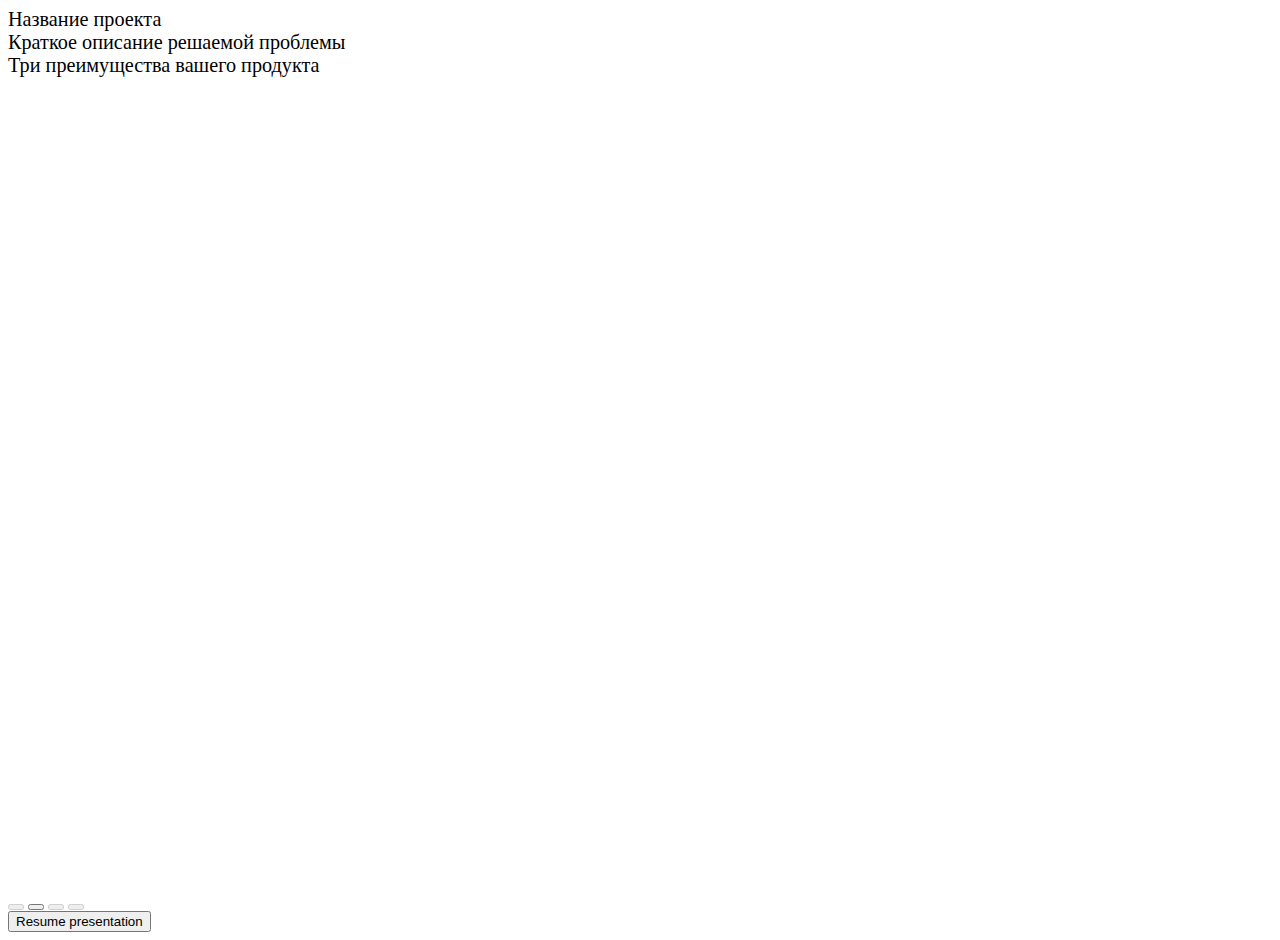
==== index.html @ 0fc91778 "ehe" ====
<!DOCTYPE html>
<html>

<head>
    <meta charset="utf-8" />
    <title>Getting Started</title>
    <link rel="stylesheet" href="/node_modules/reveal.js/dist/reveal.css">
    <link rel="stylesheet" href="/node_modules/reveal.js/dist/theme/blood.css">
</head>

<body>
    <div class="reveal">
        <div class="slides">
            <section>Название проекта</section>
            <section>Краткое описание решаемой проблемы</section>
            <section>Три преимущества вашего продукта</section>
            <section>Скриншоты продукта</section>
            <section>Видео продукта</section>
            <section>Форму обратной связи (для пользователей, которые заинтересовались продуктом)</section>
        </div>
    </div>
    <script src="./dist/main.js"></script>
</body>

</html>
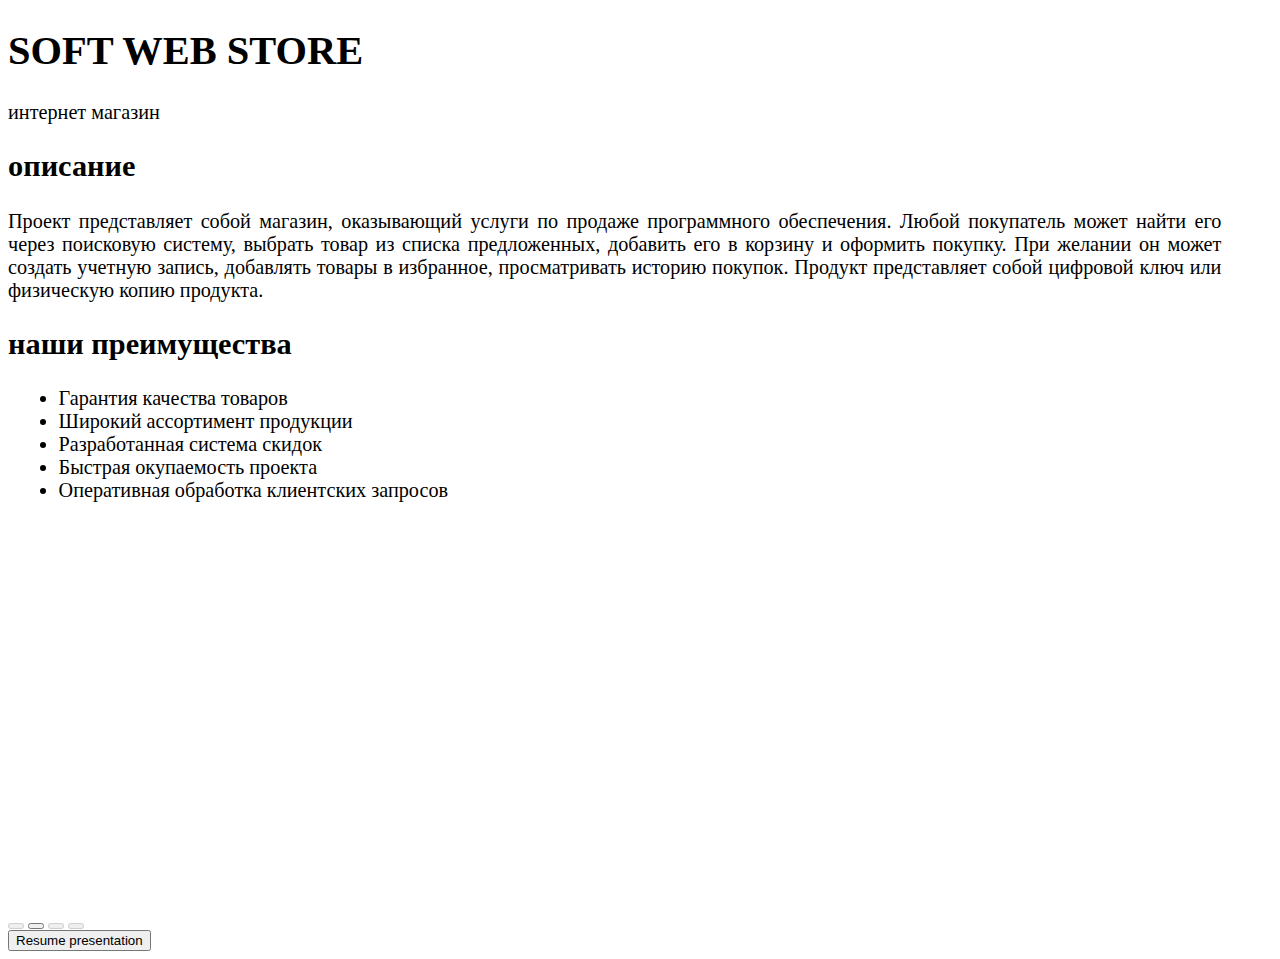
==== commit 890ef775: "nswp" ====
--- a/index.html
+++ b/index.html
@@ -1,22 +1,87 @@
 <!DOCTYPE html>
-<html>
+<html lang="ru">
 
 <head>
     <meta charset="utf-8" />
-    <title>Getting Started</title>
+    <title>sws</title>
     <link rel="stylesheet" href="/node_modules/reveal.js/dist/reveal.css">
     <link rel="stylesheet" href="/node_modules/reveal.js/dist/theme/blood.css">
+    <link rel="stylesheet" href="/src/style.css">
 </head>
 
 <body>
     <div class="reveal">
         <div class="slides">
-            <section>Название проекта</section>
-            <section>Краткое описание решаемой проблемы</section>
-            <section>Три преимущества вашего продукта</section>
-            <section>Скриншоты продукта</section>
-            <section>Видео продукта</section>
-            <section>Форму обратной связи (для пользователей, которые заинтересовались продуктом)</section>
+            <section>
+                <h1>SOFT WEB STORE</h1>
+                <p>интернет магазин</p>
+            </section>
+            <section>
+                <h2>описание</h2>
+                <p style="text-align: justify;">Проект представляет собой магазин, оказывающий услуги по продаже
+                    программного обеспечения. Любой
+                    покупатель может найти его через поисковую систему, выбрать товар из списка предложенных, добавить
+                    его в корзину и оформить покупку. При желании он может создать учетную запись, добавлять товары в
+                    избранное, просматривать историю покупок. Продукт представляет собой цифровой ключ или
+                    физическую копию продукта.</p>
+            </section>
+            <section>
+                <h2>наши преимущества</h2>
+                <ul>
+                    <li>Гарантия качества товаров</li>
+                    <li>Широкий ассортимент продукции</li>
+                    <li>Разработанная система скидок</li>
+                    <li>Быстрая окупаемость проекта</li>
+                    <li>Оперативная обработка клиентских запросов</li>
+                </ul>
+            </section>
+            <section>
+                <section>
+                    <h3>главная страница</h3>
+                    <img src="/captures/1.PNG">
+                </section>
+                <section>
+                    <h3>страница товара</h3>
+                    <img src="/captures/2.PNG">
+                </section>
+                <section>
+                    <h3>форма покупки</h3>
+                    <img src="/captures/3.PNG">
+                </section>
+            </section>
+            <section>
+                <h2>видео продукта</h2>
+                <video src="/video/lab3.mp4" controls="controls">Тег video не поддерживается вашим браузером.</video>
+            </section>
+            <section>
+                <div class="container">
+                    <form id="contact" action="" method="post">
+                        <h3>СВЯЖИТЕСЬ С НАМИ</h3>
+                        <fieldset>
+                            <input placeholder="имя" type="text" tabindex="1" required oninput="setCustomValidity('')"
+                                oninvalid="setCustomValidity('Заполните поле')" />
+                        </fieldset>
+                        <fieldset>
+                            <input placeholder="e-mail" type="email" tabindex="2" required
+                                oninput="setCustomValidity('')" oninvalid="setCustomValidity('Заполните поле')">
+                        </fieldset>
+                        <fieldset>
+                            <input placeholder="номер телефона" type="tel" tabindex="3">
+                        </fieldset>
+                        <fieldset>
+                            <input placeholder="ссылка на ваш сайт http://" type="url" tabindex="4">
+                        </fieldset>
+                        <fieldset>
+                            <textarea placeholder="Ваши мысли..." tabindex="5" required oninput="setCustomValidity('')"
+                                oninvalid="setCustomValidity('Заполните поле')"></textarea></textarea>
+                        </fieldset>
+                        <fieldset>
+                            <button name="submit" type="submit" id="contact-submit"
+                                data-submit="...Sending">Submit</button>
+                        </fieldset>
+                    </form>
+                </div>
+            </section>
         </div>
     </div>
     <script src="./dist/main.js"></script>
--- a/src/style.css
+++ b/src/style.css
@@ -0,0 +1,71 @@
+.container {
+    max-width: 50%;
+    margin: 0 auto;
+}
+
+#contact {
+    background: #f9f9f9;
+    padding: 25px;
+    margin: 50px 0;
+}
+
+#contact h3 {
+    color: rgb(150, 0, 0);
+    display: block;
+    font-size: 30px;
+    font-weight: 800;
+}
+
+#contact h4 {
+    margin: 5px 0 15px;
+    display: block;
+    font-size: 13px;
+}
+
+fieldset {
+    border: medium none !important;
+    margin: 0 0 10px;
+    min-width: 100%;
+    padding: 0;
+    width: 100%;
+}
+
+#contact input[type="text"],
+#contact input[type="email"],
+#contact input[type="tel"],
+#contact input[type="url"],
+#contact textarea {
+    width: 90%;
+    border: 1px solid #ccc;
+    background: #fff;
+    margin: 0 0 5px;
+    padding: 10px;
+}
+
+#contact textarea {
+    height: 100px;
+    max-width: 100%;
+    resize: none;
+}
+
+#contact button[type="submit"] {
+    cursor: pointer;
+    width: 100%;
+    border: none;
+    background: rgb(200, 0, 0);
+    color: #fff;
+    margin: 0 0 5px;
+    padding: 10px;
+    font-size: 15px;
+}
+
+#contact button[type="submit"]:hover {
+    background: rgb(130, 0, 0);
+    -webkit-transition: background 0.3s ease-in-out;
+    -moz-transition: background 0.3s ease-in-out;
+    transition: background-color 0.3s ease-in-out;
+}
+
+#contact button[type="submit"]:active {
+    box-shadow: inset 0 1px 3px rgba(0, 0, 0, 0.5);
+}
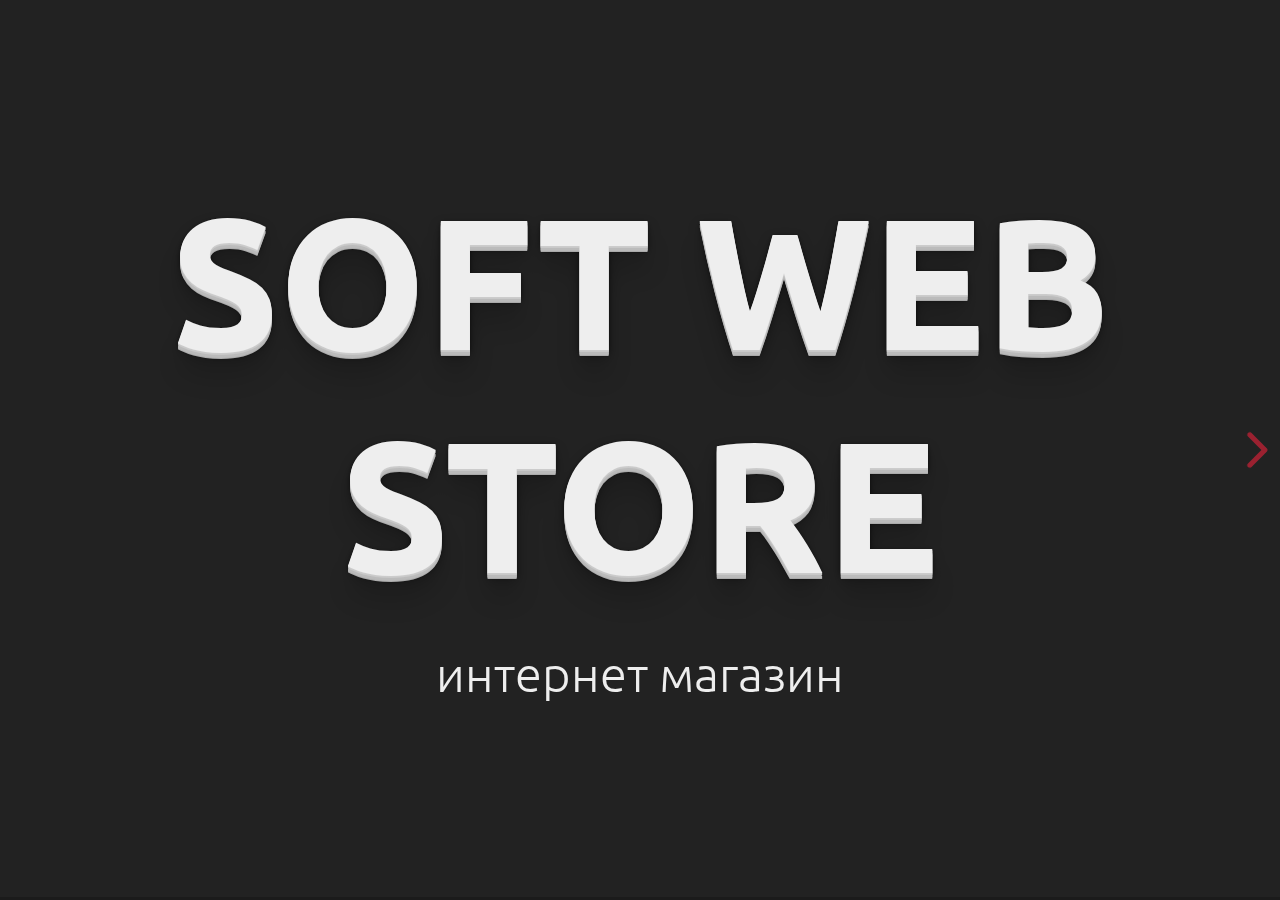
==== commit 6cc7bea8: "fixfix" ====
--- a/index.html
+++ b/index.html
@@ -4,8 +4,8 @@
 <head>
     <meta charset="utf-8" />
     <title>sws</title>
-    <link rel="stylesheet" href="/node_modules/reveal.js/dist/reveal.css">
-    <link rel="stylesheet" href="/node_modules/reveal.js/dist/theme/blood.css">
+    <link rel="stylesheet" href="/src/reveal.css">
+    <link rel="stylesheet" href="/src/blood.css">
     <link rel="stylesheet" href="/src/style.css">
 </head>
 
@@ -38,15 +38,15 @@
             <section>
                 <section>
                     <h3>главная страница</h3>
-                    <img src="/captures/1.PNG">
+                    <img src="/captures/1.PNG" width="600px">
                 </section>
                 <section>
                     <h3>страница товара</h3>
-                    <img src="/captures/2.PNG">
+                    <img src="/captures/2.PNG" width="600px">
                 </section>
                 <section>
                     <h3>форма покупки</h3>
-                    <img src="/captures/3.PNG">
+                    <img src="/captures/3.PNG" width="600px">
                 </section>
             </section>
             <section>
--- a/src/reveal.css
+++ b/src/reveal.css
@@ -0,0 +1,8 @@
+/*!
+* reveal.js 4.0.2
+* https://revealjs.com
+* MIT licensed
+*
+* Copyright (C) 2020 Hakim El Hattab, https://hakim.se
+*/
+.reveal .r-stretch,.reveal .stretch{max-width:none;max-height:none}.reveal pre.r-stretch code,.reveal pre.stretch code{height:100%;max-height:100%;box-sizing:border-box}.reveal .r-fit-text{display:inline-block;white-space:nowrap}.reveal .r-stack{display:grid}.reveal .r-stack>*{grid-area:1/1;margin:auto}.reveal .r-hstack,.reveal .r-vstack{display:flex}.reveal .r-hstack img,.reveal .r-hstack video,.reveal .r-vstack img,.reveal .r-vstack video{min-width:0;min-height:0;-o-object-fit:contain;object-fit:contain}.reveal .r-vstack{flex-direction:column;align-items:center;justify-content:center}.reveal .r-hstack{flex-direction:row;align-items:center;justify-content:center}.reveal .items-stretch{align-items:stretch}.reveal .items-start{align-items:flex-start}.reveal .items-center{align-items:center}.reveal .items-end{align-items:flex-end}.reveal .justify-between{justify-content:space-between}.reveal .justify-around{justify-content:space-around}.reveal .justify-start{justify-content:flex-start}.reveal .justify-center{justify-content:center}.reveal .justify-end{justify-content:flex-end}html.reveal-full-page{width:100%;height:100%;height:100vh;height:calc(var(--vh,1vh) * 100);overflow:hidden}.reveal-viewport{height:100%;overflow:hidden;position:relative;line-height:1;margin:0;background-color:#fff;color:#000}.reveal .slides section .fragment{opacity:0;visibility:hidden;transition:all .2s ease;will-change:opacity}.reveal .slides section .fragment.visible{opacity:1;visibility:inherit}.reveal .slides section .fragment.disabled{transition:none}.reveal .slides section .fragment.grow{opacity:1;visibility:inherit}.reveal .slides section .fragment.grow.visible{transform:scale(1.3)}.reveal .slides section .fragment.shrink{opacity:1;visibility:inherit}.reveal .slides section .fragment.shrink.visible{transform:scale(.7)}.reveal .slides section .fragment.zoom-in{transform:scale(.1)}.reveal .slides section .fragment.zoom-in.visible{transform:none}.reveal .slides section .fragment.fade-out{opacity:1;visibility:inherit}.reveal .slides section .fragment.fade-out.visible{opacity:0;visibility:hidden}.reveal .slides section .fragment.semi-fade-out{opacity:1;visibility:inherit}.reveal .slides section .fragment.semi-fade-out.visible{opacity:.5;visibility:inherit}.reveal .slides section .fragment.strike{opacity:1;visibility:inherit}.reveal .slides section .fragment.strike.visible{text-decoration:line-through}.reveal .slides section .fragment.fade-up{transform:translate(0,40px)}.reveal .slides section .fragment.fade-up.visible{transform:translate(0,0)}.reveal .slides section .fragment.fade-down{transform:translate(0,-40px)}.reveal .slides section .fragment.fade-down.visible{transform:translate(0,0)}.reveal .slides section .fragment.fade-right{transform:translate(-40px,0)}.reveal .slides section .fragment.fade-right.visible{transform:translate(0,0)}.reveal .slides section .fragment.fade-left{transform:translate(40px,0)}.reveal .slides section .fragment.fade-left.visible{transform:translate(0,0)}.reveal .slides section .fragment.current-visible,.reveal .slides section .fragment.fade-in-then-out{opacity:0;visibility:hidden}.reveal .slides section .fragment.current-visible.current-fragment,.reveal .slides section .fragment.fade-in-then-out.current-fragment{opacity:1;visibility:inherit}.reveal .slides section .fragment.fade-in-then-semi-out{opacity:0;visibility:hidden}.reveal .slides section .fragment.fade-in-then-semi-out.visible{opacity:.5;visibility:inherit}.reveal .slides section .fragment.fade-in-then-semi-out.current-fragment{opacity:1;visibility:inherit}.reveal .slides section .fragment.highlight-blue,.reveal .slides section .fragment.highlight-current-blue,.reveal .slides section .fragment.highlight-current-green,.reveal .slides section .fragment.highlight-current-red,.reveal .slides section .fragment.highlight-green,.reveal .slides section .fragment.highlight-red{opacity:1;visibility:inherit}.reveal .slides section .fragment.highlight-red.visible{color:#ff2c2d}.reveal .slides section .fragment.highlight-green.visible{color:#17ff2e}.reveal .slides section .fragment.highlight-blue.visible{color:#1b91ff}.reveal .slides section .fragment.highlight-current-red.current-fragment{color:#ff2c2d}.reveal .slides section .fragment.highlight-current-green.current-fragment{color:#17ff2e}.reveal .slides section .fragment.highlight-current-blue.current-fragment{color:#1b91ff}.reveal:after{content:'';font-style:italic}.reveal iframe{z-index:1}.reveal a{position:relative}@keyframes bounce-right{0%,10%,25%,40%,50%{transform:translateX(0)}20%{transform:translateX(10px)}30%{transform:translateX(-5px)}}@keyframes bounce-left{0%,10%,25%,40%,50%{transform:translateX(0)}20%{transform:translateX(-10px)}30%{transform:translateX(5px)}}@keyframes bounce-down{0%,10%,25%,40%,50%{transform:translateY(0)}20%{transform:translateY(10px)}30%{transform:translateY(-5px)}}.reveal .controls{display:none;position:absolute;top:auto;bottom:12px;right:12px;left:auto;z-index:11;color:#000;pointer-events:none;font-size:10px}.reveal .controls button{position:absolute;padding:0;background-color:transparent;border:0;outline:0;cursor:pointer;color:currentColor;transform:scale(.9999);transition:color .2s ease,opacity .2s ease,transform .2s ease;z-index:2;pointer-events:auto;font-size:inherit;visibility:hidden;opacity:0;-webkit-appearance:none;-webkit-tap-highlight-color:transparent}.reveal .controls .controls-arrow:after,.reveal .controls .controls-arrow:before{content:'';position:absolute;top:0;left:0;width:2.6em;height:.5em;border-radius:.25em;background-color:currentColor;transition:all .15s ease,background-color .8s ease;transform-origin:.2em 50%;will-change:transform}.reveal .controls .controls-arrow{position:relative;width:3.6em;height:3.6em}.reveal .controls .controls-arrow:before{transform:translateX(.5em) translateY(1.55em) rotate(45deg)}.reveal .controls .controls-arrow:after{transform:translateX(.5em) translateY(1.55em) rotate(-45deg)}.reveal .controls .controls-arrow:hover:before{transform:translateX(.5em) translateY(1.55em) rotate(40deg)}.reveal .controls .controls-arrow:hover:after{transform:translateX(.5em) translateY(1.55em) rotate(-40deg)}.reveal .controls .controls-arrow:active:before{transform:translateX(.5em) translateY(1.55em) rotate(36deg)}.reveal .controls .controls-arrow:active:after{transform:translateX(.5em) translateY(1.55em) rotate(-36deg)}.reveal .controls .navigate-left{right:6.4em;bottom:3.2em;transform:translateX(-10px)}.reveal .controls .navigate-left.highlight{animation:bounce-left 2s 50 both ease-out}.reveal .controls .navigate-right{right:0;bottom:3.2em;transform:translateX(10px)}.reveal .controls .navigate-right .controls-arrow{transform:rotate(180deg)}.reveal .controls .navigate-right.highlight{animation:bounce-right 2s 50 both ease-out}.reveal .controls .navigate-up{right:3.2em;bottom:6.4em;transform:translateY(-10px)}.reveal .controls .navigate-up .controls-arrow{transform:rotate(90deg)}.reveal .controls .navigate-down{right:3.2em;bottom:-1.4em;padding-bottom:1.4em;transform:translateY(10px)}.reveal .controls .navigate-down .controls-arrow{transform:rotate(-90deg)}.reveal .controls .navigate-down.highlight{animation:bounce-down 2s 50 both ease-out}.reveal .controls[data-controls-back-arrows=faded] .navigate-up.enabled{opacity:.3}.reveal .controls[data-controls-back-arrows=faded] .navigate-up.enabled:hover{opacity:1}.reveal .controls[data-controls-back-arrows=hidden] .navigate-up.enabled{opacity:0;visibility:hidden}.reveal .controls .enabled{visibility:visible;opacity:.9;cursor:pointer;transform:none}.reveal .controls .enabled.fragmented{opacity:.5}.reveal .controls .enabled.fragmented:hover,.reveal .controls .enabled:hover{opacity:1}.reveal:not(.rtl) .controls[data-controls-back-arrows=faded] .navigate-left.enabled{opacity:.3}.reveal:not(.rtl) .controls[data-controls-back-arrows=faded] .navigate-left.enabled:hover{opacity:1}.reveal:not(.rtl) .controls[data-controls-back-arrows=hidden] .navigate-left.enabled{opacity:0;visibility:hidden}.reveal.rtl .controls[data-controls-back-arrows=faded] .navigate-right.enabled{opacity:.3}.reveal.rtl .controls[data-controls-back-arrows=faded] .navigate-right.enabled:hover{opacity:1}.reveal.rtl .controls[data-controls-back-arrows=hidden] .navigate-right.enabled{opacity:0;visibility:hidden}.reveal[data-navigation-mode=linear].has-horizontal-slides .navigate-down,.reveal[data-navigation-mode=linear].has-horizontal-slides .navigate-up{display:none}.reveal:not(.has-vertical-slides) .controls .navigate-left,.reveal[data-navigation-mode=linear].has-horizontal-slides .navigate-left{bottom:1.4em;right:5.5em}.reveal:not(.has-vertical-slides) .controls .navigate-right,.reveal[data-navigation-mode=linear].has-horizontal-slides .navigate-right{bottom:1.4em;right:.5em}.reveal:not(.has-horizontal-slides) .controls .navigate-up{right:1.4em;bottom:5em}.reveal:not(.has-horizontal-slides) .controls .navigate-down{right:1.4em;bottom:.5em}.reveal.has-dark-background .controls{color:#fff}.reveal.has-light-background .controls{color:#000}.reveal.no-hover .controls .controls-arrow:active:before,.reveal.no-hover .controls .controls-arrow:hover:before{transform:translateX(.5em) translateY(1.55em) rotate(45deg)}.reveal.no-hover .controls .controls-arrow:active:after,.reveal.no-hover .controls .controls-arrow:hover:after{transform:translateX(.5em) translateY(1.55em) rotate(-45deg)}@media screen and (min-width:500px){.reveal .controls[data-controls-layout=edges]{top:0;right:0;bottom:0;left:0}.reveal .controls[data-controls-layout=edges] .navigate-down,.reveal .controls[data-controls-layout=edges] .navigate-left,.reveal .controls[data-controls-layout=edges] .navigate-right,.reveal .controls[data-controls-layout=edges] .navigate-up{bottom:auto;right:auto}.reveal .controls[data-controls-layout=edges] .navigate-left{top:50%;left:.8em;margin-top:-1.8em}.reveal .controls[data-controls-layout=edges] .navigate-right{top:50%;right:.8em;margin-top:-1.8em}.reveal .controls[data-controls-layout=edges] .navigate-up{top:.8em;left:50%;margin-left:-1.8em}.reveal .controls[data-controls-layout=edges] .navigate-down{bottom:-.3em;left:50%;margin-left:-1.8em}}.reveal .progress{position:absolute;display:none;height:3px;width:100%;bottom:0;left:0;z-index:10;background-color:rgba(0,0,0,.2);color:#fff}.reveal .progress:after{content:'';display:block;position:absolute;height:10px;width:100%;top:-10px}.reveal .progress span{display:block;height:100%;width:100%;background-color:currentColor;transition:transform .8s cubic-bezier(.26,.86,.44,.985);transform-origin:0 0;transform:scaleX(0)}.reveal .slide-number{position:absolute;display:block;right:8px;bottom:8px;z-index:31;font-family:Helvetica,sans-serif;font-size:12px;line-height:1;color:#fff;background-color:rgba(0,0,0,.4);padding:5px}.reveal .slide-number a{color:currentColor}.reveal .slide-number-delimiter{margin:0 3px}.reveal{position:relative;width:100%;height:100%;overflow:hidden;touch-action:pinch-zoom}.reveal.embedded{touch-action:pan-y}.reveal .slides{position:absolute;width:100%;height:100%;top:0;right:0;bottom:0;left:0;margin:auto;pointer-events:none;overflow:visible;z-index:1;text-align:center;perspective:600px;perspective-origin:50% 40%}.reveal .slides>section{perspective:600px}.reveal .slides>section,.reveal .slides>section>section{display:none;position:absolute;width:100%;pointer-events:auto;z-index:10;transform-style:flat;transition:transform-origin .8s cubic-bezier(.26,.86,.44,.985),transform .8s cubic-bezier(.26,.86,.44,.985),visibility .8s cubic-bezier(.26,.86,.44,.985),opacity .8s cubic-bezier(.26,.86,.44,.985)}.reveal[data-transition-speed=fast] .slides section{transition-duration:.4s}.reveal[data-transition-speed=slow] .slides section{transition-duration:1.2s}.reveal .slides section[data-transition-speed=fast]{transition-duration:.4s}.reveal .slides section[data-transition-speed=slow]{transition-duration:1.2s}.reveal .slides>section.stack{padding-top:0;padding-bottom:0;pointer-events:none;height:100%}.reveal .slides>section.present,.reveal .slides>section>section.present{display:block;z-index:11;opacity:1}.reveal .slides>section:empty,.reveal .slides>section>section:empty,.reveal .slides>section>section[data-background-interactive],.reveal .slides>section[data-background-interactive]{pointer-events:none}.reveal.center,.reveal.center .slides,.reveal.center .slides section{min-height:0!important}.reveal .slides>section:not(.present),.reveal .slides>section>section:not(.present){pointer-events:none}.reveal.overview .slides>section,.reveal.overview .slides>section>section{pointer-events:auto}.reveal .slides>section.future,.reveal .slides>section.past,.reveal .slides>section>section.future,.reveal .slides>section>section.past{opacity:0}.reveal.slide section{-webkit-backface-visibility:hidden;backface-visibility:hidden}.reveal .slides>section[data-transition=slide].past,.reveal .slides>section[data-transition~=slide-out].past,.reveal.slide .slides>section:not([data-transition]).past{transform:translate(-150%,0)}.reveal .slides>section[data-transition=slide].future,.reveal .slides>section[data-transition~=slide-in].future,.reveal.slide .slides>section:not([data-transition]).future{transform:translate(150%,0)}.reveal .slides>section>section[data-transition=slide].past,.reveal .slides>section>section[data-transition~=slide-out].past,.reveal.slide .slides>section>section:not([data-transition]).past{transform:translate(0,-150%)}.reveal .slides>section>section[data-transition=slide].future,.reveal .slides>section>section[data-transition~=slide-in].future,.reveal.slide .slides>section>section:not([data-transition]).future{transform:translate(0,150%)}.reveal.linear section{-webkit-backface-visibility:hidden;backface-visibility:hidden}.reveal .slides>section[data-transition=linear].past,.reveal .slides>section[data-transition~=linear-out].past,.reveal.linear .slides>section:not([data-transition]).past{transform:translate(-150%,0)}.reveal .slides>section[data-transition=linear].future,.reveal .slides>section[data-transition~=linear-in].future,.reveal.linear .slides>section:not([data-transition]).future{transform:translate(150%,0)}.reveal .slides>section>section[data-transition=linear].past,.reveal .slides>section>section[data-transition~=linear-out].past,.reveal.linear .slides>section>section:not([data-transition]).past{transform:translate(0,-150%)}.reveal .slides>section>section[data-transition=linear].future,.reveal .slides>section>section[data-transition~=linear-in].future,.reveal.linear .slides>section>section:not([data-transition]).future{transform:translate(0,150%)}.reveal .slides section[data-transition=default].stack,.reveal.default .slides section.stack{transform-style:preserve-3d}.reveal .slides>section[data-transition=default].past,.reveal .slides>section[data-transition~=default-out].past,.reveal.default .slides>section:not([data-transition]).past{transform:translate3d(-100%,0,0) rotateY(-90deg) translate3d(-100%,0,0)}.reveal .slides>section[data-transition=default].future,.reveal .slides>section[data-transition~=default-in].future,.reveal.default .slides>section:not([data-transition]).future{transform:translate3d(100%,0,0) rotateY(90deg) translate3d(100%,0,0)}.reveal .slides>section>section[data-transition=default].past,.reveal .slides>section>section[data-transition~=default-out].past,.reveal.default .slides>section>section:not([data-transition]).past{transform:translate3d(0,-300px,0) rotateX(70deg) translate3d(0,-300px,0)}.reveal .slides>section>section[data-transition=default].future,.reveal .slides>section>section[data-transition~=default-in].future,.reveal.default .slides>section>section:not([data-transition]).future{transform:translate3d(0,300px,0) rotateX(-70deg) translate3d(0,300px,0)}.reveal .slides section[data-transition=convex].stack,.reveal.convex .slides section.stack{transform-style:preserve-3d}.reveal .slides>section[data-transition=convex].past,.reveal .slides>section[data-transition~=convex-out].past,.reveal.convex .slides>section:not([data-transition]).past{transform:translate3d(-100%,0,0) rotateY(-90deg) translate3d(-100%,0,0)}.reveal .slides>section[data-transition=convex].future,.reveal .slides>section[data-transition~=convex-in].future,.reveal.convex .slides>section:not([data-transition]).future{transform:translate3d(100%,0,0) rotateY(90deg) translate3d(100%,0,0)}.reveal .slides>section>section[data-transition=convex].past,.reveal .slides>section>section[data-transition~=convex-out].past,.reveal.convex .slides>section>section:not([data-transition]).past{transform:translate3d(0,-300px,0) rotateX(70deg) translate3d(0,-300px,0)}.reveal .slides>section>section[data-transition=convex].future,.reveal .slides>section>section[data-transition~=convex-in].future,.reveal.convex .slides>section>section:not([data-transition]).future{transform:translate3d(0,300px,0) rotateX(-70deg) translate3d(0,300px,0)}.reveal .slides section[data-transition=concave].stack,.reveal.concave .slides section.stack{transform-style:preserve-3d}.reveal .slides>section[data-transition=concave].past,.reveal .slides>section[data-transition~=concave-out].past,.reveal.concave .slides>section:not([data-transition]).past{transform:translate3d(-100%,0,0) rotateY(90deg) translate3d(-100%,0,0)}.reveal .slides>section[data-transition=concave].future,.reveal .slides>section[data-transition~=concave-in].future,.reveal.concave .slides>section:not([data-transition]).future{transform:translate3d(100%,0,0) rotateY(-90deg) translate3d(100%,0,0)}.reveal .slides>section>section[data-transition=concave].past,.reveal .slides>section>section[data-transition~=concave-out].past,.reveal.concave .slides>section>section:not([data-transition]).past{transform:translate3d(0,-80%,0) rotateX(-70deg) translate3d(0,-80%,0)}.reveal .slides>section>section[data-transition=concave].future,.reveal .slides>section>section[data-transition~=concave-in].future,.reveal.concave .slides>section>section:not([data-transition]).future{transform:translate3d(0,80%,0) rotateX(70deg) translate3d(0,80%,0)}.reveal .slides section[data-transition=zoom],.reveal.zoom .slides section:not([data-transition]){transition-timing-function:ease}.reveal .slides>section[data-transition=zoom].past,.reveal .slides>section[data-transition~=zoom-out].past,.reveal.zoom .slides>section:not([data-transition]).past{visibility:hidden;transform:scale(16)}.reveal .slides>section[data-transition=zoom].future,.reveal .slides>section[data-transition~=zoom-in].future,.reveal.zoom .slides>section:not([data-transition]).future{visibility:hidden;transform:scale(.2)}.reveal .slides>section>section[data-transition=zoom].past,.reveal .slides>section>section[data-transition~=zoom-out].past,.reveal.zoom .slides>section>section:not([data-transition]).past{transform:scale(16)}.reveal .slides>section>section[data-transition=zoom].future,.reveal .slides>section>section[data-transition~=zoom-in].future,.reveal.zoom .slides>section>section:not([data-transition]).future{transform:scale(.2)}.reveal.cube .slides{perspective:1300px}.reveal.cube .slides section{padding:30px;min-height:700px;-webkit-backface-visibility:hidden;backface-visibility:hidden;box-sizing:border-box;transform-style:preserve-3d}.reveal.center.cube .slides section{min-height:0}.reveal.cube .slides section:not(.stack):before{content:'';position:absolute;display:block;width:100%;height:100%;left:0;top:0;background:rgba(0,0,0,.1);border-radius:4px;transform:translateZ(-20px)}.reveal.cube .slides section:not(.stack):after{content:'';position:absolute;display:block;width:90%;height:30px;left:5%;bottom:0;background:0 0;z-index:1;border-radius:4px;box-shadow:0 95px 25px rgba(0,0,0,.2);transform:translateZ(-90px) rotateX(65deg)}.reveal.cube .slides>section.stack{padding:0;background:0 0}.reveal.cube .slides>section.past{transform-origin:100% 0;transform:translate3d(-100%,0,0) rotateY(-90deg)}.reveal.cube .slides>section.future{transform-origin:0 0;transform:translate3d(100%,0,0) rotateY(90deg)}.reveal.cube .slides>section>section.past{transform-origin:0 100%;transform:translate3d(0,-100%,0) rotateX(90deg)}.reveal.cube .slides>section>section.future{transform-origin:0 0;transform:translate3d(0,100%,0) rotateX(-90deg)}.reveal.page .slides{perspective-origin:0 50%;perspective:3000px}.reveal.page .slides section{padding:30px;min-height:700px;box-sizing:border-box;transform-style:preserve-3d}.reveal.page .slides section.past{z-index:12}.reveal.page .slides section:not(.stack):before{content:'';position:absolute;display:block;width:100%;height:100%;left:0;top:0;background:rgba(0,0,0,.1);transform:translateZ(-20px)}.reveal.page .slides section:not(.stack):after{content:'';position:absolute;display:block;width:90%;height:30px;left:5%;bottom:0;background:0 0;z-index:1;border-radius:4px;box-shadow:0 95px 25px rgba(0,0,0,.2);-webkit-transform:translateZ(-90px) rotateX(65deg)}.reveal.page .slides>section.stack{padding:0;background:0 0}.reveal.page .slides>section.past{transform-origin:0 0;transform:translate3d(-40%,0,0) rotateY(-80deg)}.reveal.page .slides>section.future{transform-origin:100% 0;transform:translate3d(0,0,0)}.reveal.page .slides>section>section.past{transform-origin:0 0;transform:translate3d(0,-40%,0) rotateX(80deg)}.reveal.page .slides>section>section.future{transform-origin:0 100%;transform:translate3d(0,0,0)}.reveal .slides section[data-transition=fade],.reveal.fade .slides section:not([data-transition]),.reveal.fade .slides>section>section:not([data-transition]){transform:none;transition:opacity .5s}.reveal.fade.overview .slides section,.reveal.fade.overview .slides>section>section{transition:none}.reveal .slides section[data-transition=none],.reveal.none .slides section:not([data-transition]){transform:none;transition:none}.reveal .pause-overlay{position:absolute;top:0;left:0;width:100%;height:100%;background:#000;visibility:hidden;opacity:0;z-index:100;transition:all 1s ease}.reveal .pause-overlay .resume-button{position:absolute;bottom:20px;right:20px;color:#ccc;border-radius:2px;padding:6px 14px;border:2px solid #ccc;font-size:16px;background:0 0;cursor:pointer}.reveal .pause-overlay .resume-button:hover{color:#fff;border-color:#fff}.reveal.paused .pause-overlay{visibility:visible;opacity:1}.reveal .no-transition,.reveal .no-transition *,.reveal .slides.disable-slide-transitions section{transition:none!important}.reveal .slides.disable-slide-transitions section{transform:none!important}.reveal .backgrounds{position:absolute;width:100%;height:100%;top:0;left:0;perspective:600px}.reveal .slide-background{display:none;position:absolute;width:100%;height:100%;opacity:0;visibility:hidden;overflow:hidden;background-color:rgba(0,0,0,0);transition:all .8s cubic-bezier(.26,.86,.44,.985)}.reveal .slide-background-content{position:absolute;width:100%;height:100%;background-position:50% 50%;background-repeat:no-repeat;background-size:cover}.reveal .slide-background.stack{display:block}.reveal .slide-background.present{opacity:1;visibility:visible;z-index:2}.print-pdf .reveal .slide-background{opacity:1!important;visibility:visible!important}.reveal .slide-background video{position:absolute;width:100%;height:100%;max-width:none;max-height:none;top:0;left:0;-o-object-fit:cover;object-fit:cover}.reveal .slide-background[data-background-size=contain] video{-o-object-fit:contain;object-fit:contain}.reveal>.backgrounds .slide-background[data-background-transition=none],.reveal[data-background-transition=none]>.backgrounds .slide-background{transition:none}.reveal>.backgrounds .slide-background[data-background-transition=slide],.reveal[data-background-transition=slide]>.backgrounds .slide-background{opacity:1;-webkit-backface-visibility:hidden;backface-visibility:hidden}.reveal>.backgrounds .slide-background.past[data-background-transition=slide],.reveal[data-background-transition=slide]>.backgrounds .slide-background.past{transform:translate(-100%,0)}.reveal>.backgrounds .slide-background.future[data-background-transition=slide],.reveal[data-background-transition=slide]>.backgrounds .slide-background.future{transform:translate(100%,0)}.reveal>.backgrounds .slide-background>.slide-background.past[data-background-transition=slide],.reveal[data-background-transition=slide]>.backgrounds .slide-background>.slide-background.past{transform:translate(0,-100%)}.reveal>.backgrounds .slide-background>.slide-background.future[data-background-transition=slide],.reveal[data-background-transition=slide]>.backgrounds .slide-background>.slide-background.future{transform:translate(0,100%)}.reveal>.backgrounds .slide-background.past[data-background-transition=convex],.reveal[data-background-transition=convex]>.backgrounds .slide-background.past{opacity:0;transform:translate3d(-100%,0,0) rotateY(-90deg) translate3d(-100%,0,0)}.reveal>.backgrounds .slide-background.future[data-background-transition=convex],.reveal[data-background-transition=convex]>.backgrounds .slide-background.future{opacity:0;transform:translate3d(100%,0,0) rotateY(90deg) translate3d(100%,0,0)}.reveal>.backgrounds .slide-background>.slide-background.past[data-background-transition=convex],.reveal[data-background-transition=convex]>.backgrounds .slide-background>.slide-background.past{opacity:0;transform:translate3d(0,-100%,0) rotateX(90deg) translate3d(0,-100%,0)}.reveal>.backgrounds .slide-background>.slide-background.future[data-background-transition=convex],.reveal[data-background-transition=convex]>.backgrounds .slide-background>.slide-background.future{opacity:0;transform:translate3d(0,100%,0) rotateX(-90deg) translate3d(0,100%,0)}.reveal>.backgrounds .slide-background.past[data-background-transition=concave],.reveal[data-background-transition=concave]>.backgrounds .slide-background.past{opacity:0;transform:translate3d(-100%,0,0) rotateY(90deg) translate3d(-100%,0,0)}.reveal>.backgrounds .slide-background.future[data-background-transition=concave],.reveal[data-background-transition=concave]>.backgrounds .slide-background.future{opacity:0;transform:translate3d(100%,0,0) rotateY(-90deg) translate3d(100%,0,0)}.reveal>.backgrounds .slide-background>.slide-background.past[data-background-transition=concave],.reveal[data-background-transition=concave]>.backgrounds .slide-background>.slide-background.past{opacity:0;transform:translate3d(0,-100%,0) rotateX(-90deg) translate3d(0,-100%,0)}.reveal>.backgrounds .slide-background>.slide-background.future[data-background-transition=concave],.reveal[data-background-transition=concave]>.backgrounds .slide-background>.slide-background.future{opacity:0;transform:translate3d(0,100%,0) rotateX(90deg) translate3d(0,100%,0)}.reveal>.backgrounds .slide-background[data-background-transition=zoom],.reveal[data-background-transition=zoom]>.backgrounds .slide-background{transition-timing-function:ease}.reveal>.backgrounds .slide-background.past[data-background-transition=zoom],.reveal[data-background-transition=zoom]>.backgrounds .slide-background.past{opacity:0;visibility:hidden;transform:scale(16)}.reveal>.backgrounds .slide-background.future[data-background-transition=zoom],.reveal[data-background-transition=zoom]>.backgrounds .slide-background.future{opacity:0;visibility:hidden;transform:scale(.2)}.reveal>.backgrounds .slide-background>.slide-background.past[data-background-transition=zoom],.reveal[data-background-transition=zoom]>.backgrounds .slide-background>.slide-background.past{opacity:0;visibility:hidden;transform:scale(16)}.reveal>.backgrounds .slide-background>.slide-background.future[data-background-transition=zoom],.reveal[data-background-transition=zoom]>.backgrounds .slide-background>.slide-background.future{opacity:0;visibility:hidden;transform:scale(.2)}.reveal[data-transition-speed=fast]>.backgrounds .slide-background{transition-duration:.4s}.reveal[data-transition-speed=slow]>.backgrounds .slide-background{transition-duration:1.2s}.reveal [data-auto-animate-target^=unmatched]{will-change:opacity}.reveal section[data-auto-animate]:not(.stack):not([data-auto-animate=running]) [data-auto-animate-target^=unmatched]{opacity:0}.reveal.overview{perspective-origin:50% 50%;perspective:700px}.reveal.overview .slides{-moz-transform-style:preserve-3d}.reveal.overview .slides section{height:100%;top:0!important;opacity:1!important;overflow:hidden;visibility:visible!important;cursor:pointer;box-sizing:border-box}.reveal.overview .slides section.present,.reveal.overview .slides section:hover{outline:10px solid rgba(150,150,150,.4);outline-offset:10px}.reveal.overview .slides section .fragment{opacity:1;transition:none}.reveal.overview .slides section:after,.reveal.overview .slides section:before{display:none!important}.reveal.overview .slides>section.stack{padding:0;top:0!important;background:0 0;outline:0;overflow:visible}.reveal.overview .backgrounds{perspective:inherit;-moz-transform-style:preserve-3d}.reveal.overview .backgrounds .slide-background{opacity:1;visibility:visible;outline:10px solid rgba(150,150,150,.1);outline-offset:10px}.reveal.overview .backgrounds .slide-background.stack{overflow:visible}.reveal.overview .slides section,.reveal.overview-deactivating .slides section{transition:none}.reveal.overview .backgrounds .slide-background,.reveal.overview-deactivating .backgrounds .slide-background{transition:none}.reveal.rtl .slides,.reveal.rtl .slides h1,.reveal.rtl .slides h2,.reveal.rtl .slides h3,.reveal.rtl .slides h4,.reveal.rtl .slides h5,.reveal.rtl .slides h6{direction:rtl;font-family:sans-serif}.reveal.rtl code,.reveal.rtl pre{direction:ltr}.reveal.rtl ol,.reveal.rtl ul{text-align:right}.reveal.rtl .progress span{transform-origin:100% 0}.reveal.has-parallax-background .backgrounds{transition:all .8s ease}.reveal.has-parallax-background[data-transition-speed=fast] .backgrounds{transition-duration:.4s}.reveal.has-parallax-background[data-transition-speed=slow] .backgrounds{transition-duration:1.2s}.reveal>.overlay{position:absolute;top:0;left:0;width:100%;height:100%;z-index:1000;background:rgba(0,0,0,.9);transition:all .3s ease}.reveal>.overlay .spinner{position:absolute;display:block;top:50%;left:50%;width:32px;height:32px;margin:-16px 0 0 -16px;z-index:10;background-image:url([data-uri]%2F%2F%2F6%2Bvr8nJybW1tcDAwOjo6Nvb26ioqKOjo7Ozs%2FLy8vz8%2FAAAAAAAAAAAACH%2FC05FVFNDQVBFMi4wAwEAAAAh%2FhpDcmVhdGVkIHdpdGggYWpheGxvYWQuaW5mbwAh%[base64]%2FV%2FnmOM82XiHRLYKhKP1oZmADdEAAAh%2BQQJCgAAACwAAAAAIAAgAAAE6hDISWlZpOrNp1lGNRSdRpDUolIGw5RUYhhHukqFu8DsrEyqnWThGvAmhVlteBvojpTDDBUEIFwMFBRAmBkSgOrBFZogCASwBDEY%2FCZSg7GSE0gSCjQBMVG023xWBhklAnoEdhQEfyNqMIcKjhRsjEdnezB%2BA4k8gTwJhFuiW4dokXiloUepBAp5qaKpp6%2BHo7aWW54wl7obvEe0kRuoplCGepwSx2jJvqHEmGt6whJpGpfJCHmOoNHKaHx61WiSR92E4lbFoq%2BB6QDtuetcaBPnW6%2BO7wDHpIiK9SaVK5GgV543tzjgGcghAgAh%[base64]%2B%2BG%2Bw48edZPK%2BM6hLJpQg484enXIdQFSS1u6UhksENEQAAIfkECQoAAAAsAAAAACAAIAAABOcQyEmpGKLqzWcZRVUQnZYg1aBSh2GUVEIQ2aQOE%2BG%2BcD4ntpWkZQj1JIiZIogDFFyHI0UxQwFugMSOFIPJftfVAEoZLBbcLEFhlQiqGp1Vd140AUklUN3eCA51C1EWMzMCezCBBmkxVIVHBWd3HHl9JQOIJSdSnJ0TDKChCwUJjoWMPaGqDKannasMo6WnM562R5YluZRwur0wpgqZE7NKUm%2BFNRPIhjBJxKZteWuIBMN4zRMIVIhffcgojwCF117i4nlLnY5ztRLsnOk%2BaV%2BoJY7V7m76PdkS4trKcdg0Zc0tTcKkRAAAIfkECQoAAAAsAAAAACAAIAAABO4QyEkpKqjqzScpRaVkXZWQEximw1BSCUEIlDohrft6cpKCk5xid5MNJTaAIkekKGQkWyKHkvhKsR7ARmitkAYDYRIbUQRQjWBwJRzChi9CRlBcY1UN4g0%[base64]%[base64]%2BE71SRQeyqUToLA7VxF0JDyIQh%2FMVVPMt1ECZlfcjZJ9mIKoaTl1MRIl5o4CUKXOwmyrCInCKqcWtvadL2SYhyASyNDJ0uIiRMDjI0Fd30%2FiI2UA5GSS5UDj2l6NoqgOgN4gksEBgYFf0FDqKgHnyZ9OX8HrgYHdHpcHQULXAS2qKpENRg7eAMLC7kTBaixUYFkKAzWAAnLC7FLVxLWDBLKCwaKTULgEwbLA4hJtOkSBNqITT3xEgfLpBtzE%2FjiuL04RGEBgwWhShRgQExHBAAh%2BQQJCgAAACwAAAAAIAAgAAAE7xDISWlSqerNpyJKhWRdlSAVoVLCWk6JKlAqAavhO9UkUHsqlE6CwO1cRdCQ8iEIfzFVTzLdRAmZX3I2SfZiCqGk5dTESJeaOAlClzsJsqwiJwiqnFrb2nS9kmIcgEsjQydLiIlHehhpejaIjzh9eomSjZR%[base64]%2BE71SRQeyqUToLA7VxF0JDyIQh%[base64]%2BE71SRQeyqUToLA7VxF0JDyIQh%2FMVVPMt1ECZlfcjZJ9mIKoaTl1MRIl5o4CUKXOwmyrCInCKqcWtvadL2SYhyASyNDJ0uIiUd6GAULDJCRiXo1CpGXDJOUjY%2BYip9DhToJA4RBLwMLCwVDfRgbBAaqqoZ1XBMHswsHtxtFaH1iqaoGNgAIxRpbFAgfPQSqpbgGBqUD1wBXeCYp1AYZ19JJOYgH1KwA4UBvQwXUBxPqVD9L3sbp2BNk2xvvFPJd%2BMFCN6HAAIKgNggY0KtEBAAh%[base64]%2BvsYMDAzZQPC9VCNkDWUhGkuE5PxJNwiUK4UfLzOlD4WvzAHaoG9nxPi5d%2BjYUqfAhhykOFwJWiAAAIfkECQoAAAAsAAAAACAAIAAABPAQyElpUqnqzaciSoVkXVUMFaFSwlpOCcMYlErAavhOMnNLNo8KsZsMZItJEIDIFSkLGQoQTNhIsFehRww2CQLKF0tYGKYSg%2BygsZIuNqJksKgbfgIGepNo2cIUB3V1B3IvNiBYNQaDSTtfhhx0CwVPI0UJe0%2Bbm4g5VgcGoqOcnjmjqDSdnhgEoamcsZuXO1aWQy8KAwOAuTYYGwi7w5h%2BKr0SJ8MFihpNbx%2B4Erq7BYBuzsdiH1jCAzoSfl0rVirNbRXlBBlLX%2BBP0XJLAPGzTkAuAOqb0WT5AH7OcdCm5B8TgRwSRKIHQtaLCwg1RAAAOwAAAAAAAAAAAA%3D%3D);visibility:visible;opacity:.6;transition:all .3s ease}.reveal>.overlay header{position:absolute;left:0;top:0;width:100%;padding:5px;z-index:2;box-sizing:border-box}.reveal>.overlay header a{display:inline-block;width:40px;height:40px;line-height:36px;padding:0 10px;float:right;opacity:.6;box-sizing:border-box}.reveal>.overlay header a:hover{opacity:1}.reveal>.overlay header a .icon{display:inline-block;width:20px;height:20px;background-position:50% 50%;background-size:100%;background-repeat:no-repeat}.reveal>.overlay header a.close .icon{background-image:url([data-uri])}.reveal>.overlay header a.external .icon{background-image:url([data-uri])}.reveal>.overlay .viewport{position:absolute;display:flex;top:50px;right:0;bottom:0;left:0}.reveal>.overlay.overlay-preview .viewport iframe{width:100%;height:100%;max-width:100%;max-height:100%;border:0;opacity:0;visibility:hidden;transition:all .3s ease}.reveal>.overlay.overlay-preview.loaded .viewport iframe{opacity:1;visibility:visible}.reveal>.overlay.overlay-preview.loaded .viewport-inner{position:absolute;z-index:-1;left:0;top:45%;width:100%;text-align:center;letter-spacing:normal}.reveal>.overlay.overlay-preview .x-frame-error{opacity:0;transition:opacity .3s ease .3s}.reveal>.overlay.overlay-preview.loaded .x-frame-error{opacity:1}.reveal>.overlay.overlay-preview.loaded .spinner{opacity:0;visibility:hidden;transform:scale(.2)}.reveal>.overlay.overlay-help .viewport{overflow:auto;color:#fff}.reveal>.overlay.overlay-help .viewport .viewport-inner{width:600px;margin:auto;padding:20px 20px 80px 20px;text-align:center;letter-spacing:normal}.reveal>.overlay.overlay-help .viewport .viewport-inner .title{font-size:20px}.reveal>.overlay.overlay-help .viewport .viewport-inner table{border:1px solid #fff;border-collapse:collapse;font-size:16px}.reveal>.overlay.overlay-help .viewport .viewport-inner table td,.reveal>.overlay.overlay-help .viewport .viewport-inner table th{width:200px;padding:14px;border:1px solid #fff;vertical-align:middle}.reveal>.overlay.overlay-help .viewport .viewport-inner table th{padding-top:20px;padding-bottom:20px}.reveal .playback{position:absolute;left:15px;bottom:20px;z-index:30;cursor:pointer;transition:all .4s ease;-webkit-tap-highlight-color:transparent}.reveal.overview .playback{opacity:0;visibility:hidden}.reveal .hljs{min-height:100%}.reveal .hljs table{margin:initial}.reveal .hljs-ln-code,.reveal .hljs-ln-numbers{padding:0;border:0}.reveal .hljs-ln-numbers{opacity:.6;padding-right:.75em;text-align:right;vertical-align:top}.reveal .hljs.has-highlights tr:not(.highlight-line){opacity:.4}.reveal .hljs:not(:first-child).fragment{position:absolute;top:0;left:0;width:100%;box-sizing:border-box}.reveal pre[data-auto-animate-target]{overflow:hidden}.reveal pre[data-auto-animate-target] code{height:100%}.reveal .roll{display:inline-block;line-height:1.2;overflow:hidden;vertical-align:top;perspective:400px;perspective-origin:50% 50%}.reveal .roll:hover{background:0 0;text-shadow:none}.reveal .roll span{display:block;position:relative;padding:0 2px;pointer-events:none;transition:all .4s ease;transform-origin:50% 0;transform-style:preserve-3d;-webkit-backface-visibility:hidden;backface-visibility:hidden}.reveal .roll:hover span{background:rgba(0,0,0,.5);transform:translate3d(0,0,-45px) rotateX(90deg)}.reveal .roll span:after{content:attr(data-title);display:block;position:absolute;left:0;top:0;padding:0 2px;-webkit-backface-visibility:hidden;backface-visibility:hidden;transform-origin:50% 0;transform:translate3d(0,110%,0) rotateX(-90deg)}.reveal aside.notes{display:none}.reveal .speaker-notes{display:none;position:absolute;width:33.33333%;height:100%;top:0;left:100%;padding:14px 18px 14px 18px;z-index:1;font-size:18px;line-height:1.4;border:1px solid rgba(0,0,0,.05);color:#222;background-color:#f5f5f5;overflow:auto;box-sizing:border-box;text-align:left;font-family:Helvetica,sans-serif;-webkit-overflow-scrolling:touch}.reveal .speaker-notes .notes-placeholder{color:#ccc;font-style:italic}.reveal .speaker-notes:focus{outline:0}.reveal .speaker-notes:before{content:'Speaker notes';display:block;margin-bottom:10px;opacity:.5}.reveal.show-notes{max-width:75%;overflow:visible}.reveal.show-notes .speaker-notes{display:block}@media screen and (min-width:1600px){.reveal .speaker-notes{font-size:20px}}@media screen and (max-width:1024px){.reveal.show-notes{border-left:0;max-width:none;max-height:70%;max-height:70vh;overflow:visible}.reveal.show-notes .speaker-notes{top:100%;left:0;width:100%;height:42.85714%;height:30vh;border:0}}@media screen and (max-width:600px){.reveal.show-notes{max-height:60%;max-height:60vh}.reveal.show-notes .speaker-notes{top:100%;height:66.66667%;height:40vh}.reveal .speaker-notes{font-size:14px}}.zoomed .reveal *,.zoomed .reveal :after,.zoomed .reveal :before{-webkit-backface-visibility:visible!important;backface-visibility:visible!important}.zoomed .reveal .controls,.zoomed .reveal .progress{opacity:0}.zoomed .reveal .roll span{background:0 0}.zoomed .reveal .roll span:after{visibility:hidden}html.print-pdf *{-webkit-print-color-adjust:exact}html.print-pdf{width:100%;height:100%;overflow:visible}html.print-pdf body{margin:0 auto!important;border:0;padding:0;float:none!important;overflow:visible}html.print-pdf .nestedarrow,html.print-pdf .reveal .controls,html.print-pdf .reveal .playback,html.print-pdf .reveal .progress,html.print-pdf .reveal.overview,html.print-pdf .state-background{display:none!important}html.print-pdf .reveal pre code{overflow:hidden!important;font-family:Courier,'Courier New',monospace!important}html.print-pdf .reveal{width:auto!important;height:auto!important;overflow:hidden!important}html.print-pdf .reveal .slides{position:static;width:100%!important;height:auto!important;zoom:1!important;pointer-events:initial;left:auto;top:auto;margin:0!important;padding:0!important;overflow:visible;display:block;perspective:none;perspective-origin:50% 50%}html.print-pdf .reveal .slides .pdf-page{position:relative;overflow:hidden;z-index:1;page-break-after:always}html.print-pdf .reveal .slides section{visibility:visible!important;display:block!important;position:absolute!important;margin:0!important;padding:0!important;box-sizing:border-box!important;min-height:1px;opacity:1!important;transform-style:flat!important;transform:none!important}html.print-pdf .reveal section.stack{position:relative!important;margin:0!important;padding:0!important;page-break-after:avoid!important;height:auto!important;min-height:auto!important}html.print-pdf .reveal img{box-shadow:none}html.print-pdf .reveal .backgrounds{display:none}html.print-pdf .reveal .slide-background{display:block!important;position:absolute;top:0;left:0;width:100%;height:100%;z-index:auto!important}html.print-pdf .reveal.show-notes{max-width:none;max-height:none}html.print-pdf .reveal .speaker-notes-pdf{display:block;width:100%;height:auto;max-height:none;top:auto;right:auto;bottom:auto;left:auto;z-index:100}html.print-pdf .reveal .speaker-notes-pdf[data-layout=separate-page]{position:relative;color:inherit;background-color:transparent;padding:20px;page-break-after:always;border:0}html.print-pdf .reveal .slide-number-pdf{display:block;position:absolute;font-size:14px}html.print-pdf .aria-status{display:none}@media print{html:not(.print-pdf){background:#fff;width:auto;height:auto;overflow:visible}html:not(.print-pdf) body{background:#fff;font-size:20pt;width:auto;height:auto;border:0;margin:0 5%;padding:0;overflow:visible;float:none!important}html:not(.print-pdf) .controls,html:not(.print-pdf) .fork-reveal,html:not(.print-pdf) .nestedarrow,html:not(.print-pdf) .reveal .backgrounds,html:not(.print-pdf) .reveal .progress,html:not(.print-pdf) .reveal .slide-number,html:not(.print-pdf) .share-reveal,html:not(.print-pdf) .state-background{display:none!important}html:not(.print-pdf) body,html:not(.print-pdf) li,html:not(.print-pdf) p,html:not(.print-pdf) td{font-size:20pt!important;color:#000}html:not(.print-pdf) h1,html:not(.print-pdf) h2,html:not(.print-pdf) h3,html:not(.print-pdf) h4,html:not(.print-pdf) h5,html:not(.print-pdf) h6{color:#000!important;height:auto;line-height:normal;text-align:left;letter-spacing:normal}html:not(.print-pdf) h1{font-size:28pt!important}html:not(.print-pdf) h2{font-size:24pt!important}html:not(.print-pdf) h3{font-size:22pt!important}html:not(.print-pdf) h4{font-size:22pt!important;font-variant:small-caps}html:not(.print-pdf) h5{font-size:21pt!important}html:not(.print-pdf) h6{font-size:20pt!important;font-style:italic}html:not(.print-pdf) a:link,html:not(.print-pdf) a:visited{color:#000!important;font-weight:700;text-decoration:underline}html:not(.print-pdf) div,html:not(.print-pdf) ol,html:not(.print-pdf) p,html:not(.print-pdf) ul{visibility:visible;position:static;width:auto;height:auto;display:block;overflow:visible;margin:0;text-align:left!important}html:not(.print-pdf) .reveal pre,html:not(.print-pdf) .reveal table{margin-left:0;margin-right:0}html:not(.print-pdf) .reveal pre code{padding:20px}html:not(.print-pdf) .reveal blockquote{margin:20px 0}html:not(.print-pdf) .reveal .slides{position:static!important;width:auto!important;height:auto!important;left:0!important;top:0!important;margin-left:0!important;margin-top:0!important;padding:0!important;zoom:1!important;transform:none!important;overflow:visible!important;display:block!important;text-align:left!important;perspective:none;perspective-origin:50% 50%}html:not(.print-pdf) .reveal .slides section{visibility:visible!important;position:static!important;width:auto!important;height:auto!important;display:block!important;overflow:visible!important;left:0!important;top:0!important;margin-left:0!important;margin-top:0!important;padding:60px 20px!important;z-index:auto!important;opacity:1!important;page-break-after:always!important;transform-style:flat!important;transform:none!important;transition:none!important}html:not(.print-pdf) .reveal .slides section.stack{padding:0!important}html:not(.print-pdf) .reveal section:last-of-type{page-break-after:avoid!important}html:not(.print-pdf) .reveal section .fragment{opacity:1!important;visibility:visible!important;transform:none!important}html:not(.print-pdf) .reveal section img{display:block;margin:15px 0;background:#fff;border:1px solid #666;box-shadow:none}html:not(.print-pdf) .reveal section small{font-size:.8em}html:not(.print-pdf) .reveal .hljs{max-height:100%;white-space:pre-wrap;word-wrap:break-word;word-break:break-word;font-size:15pt}html:not(.print-pdf) .reveal .hljs .hljs-ln-numbers{white-space:nowrap}html:not(.print-pdf) .reveal .hljs td{font-size:inherit!important;color:inherit!important}}--- a/src/blood.css
+++ b/src/blood.css
@@ -0,0 +1,323 @@
+/**
+ * Blood theme for reveal.js
+ * Author: Walther http://github.com/Walther
+ *
+ * Designed to be used with highlight.js theme
+ * "monokai_sublime.css" available from
+ * https://github.com/isagalaev/highlight.js/
+ *
+ * For other themes, change $codeBackground accordingly.
+ *
+ */
+@import url(https://fonts.googleapis.com/css?family=Ubuntu:300,700,300italic,700italic);
+section.has-light-background, section.has-light-background h1, section.has-light-background h2, section.has-light-background h3, section.has-light-background h4, section.has-light-background h5, section.has-light-background h6 {
+  color: #222; }
+
+/*********************************************
+ * GLOBAL STYLES
+ *********************************************/
+:root {
+  --background-color: #222;
+  --main-font: Ubuntu, sans-serif;
+  --main-font-size: 40px;
+  --main-color: #eee;
+  --block-margin: 20px;
+  --heading-margin: 0 0 20px 0;
+  --heading-font: Ubuntu, sans-serif;
+  --heading-color: #eee;
+  --heading-line-height: 1.2;
+  --heading-letter-spacing: normal;
+  --heading-text-transform: uppercase;
+  --heading-text-shadow: 2px 2px 2px #222;
+  --heading-font-weight: normal;
+  --heading1-text-shadow: 0 1px 0 #ccc, 0 2px 0 #c9c9c9, 0 3px 0 #bbb, 0 4px 0 #b9b9b9, 0 5px 0 #aaa, 0 6px 1px rgba(0, 0, 0, 0.1), 0 0 5px rgba(0, 0, 0, 0.1), 0 1px 3px rgba(0, 0, 0, 0.3), 0 3px 5px rgba(0, 0, 0, 0.2), 0 5px 10px rgba(0, 0, 0, 0.25), 0 20px 20px rgba(0, 0, 0, 0.15);
+  --heading1-size: 3.77em;
+  --heading2-size: 2.11em;
+  --heading3-size: 1.55em;
+  --heading4-size: 1em;
+  --code-font: monospace;
+  --link-color: #a23;
+  --link-color-hover: #dd5566;
+  --selection-background-color: #a23;
+  --selection-color: #fff; }
+
+.reveal-viewport {
+  background: #222;
+  background-color: #222; }
+
+.reveal {
+  font-family: Ubuntu, "sans-serif";
+  font-size: 40px;
+  font-weight: normal;
+  color: #eee; }
+
+.reveal ::selection {
+  color: #fff;
+  background: #a23;
+  text-shadow: none; }
+
+.reveal ::-moz-selection {
+  color: #fff;
+  background: #a23;
+  text-shadow: none; }
+
+.reveal .slides section,
+.reveal .slides section > section {
+  line-height: 1.3;
+  font-weight: inherit; }
+
+/*********************************************
+ * HEADERS
+ *********************************************/
+.reveal h1,
+.reveal h2,
+.reveal h3,
+.reveal h4,
+.reveal h5,
+.reveal h6 {
+  margin: 0 0 20px 0;
+  color: #eee;
+  font-family: Ubuntu, "sans-serif";
+  font-weight: normal;
+  line-height: 1.2;
+  letter-spacing: normal;
+  text-transform: uppercase;
+  text-shadow: 2px 2px 2px #222;
+  word-wrap: break-word; }
+
+.reveal h1 {
+  font-size: 3.77em; }
+
+.reveal h2 {
+  font-size: 2.11em; }
+
+.reveal h3 {
+  font-size: 1.55em; }
+
+.reveal h4 {
+  font-size: 1em; }
+
+.reveal h1 {
+  text-shadow: 0 1px 0 #ccc, 0 2px 0 #c9c9c9, 0 3px 0 #bbb, 0 4px 0 #b9b9b9, 0 5px 0 #aaa, 0 6px 1px rgba(0, 0, 0, 0.1), 0 0 5px rgba(0, 0, 0, 0.1), 0 1px 3px rgba(0, 0, 0, 0.3), 0 3px 5px rgba(0, 0, 0, 0.2), 0 5px 10px rgba(0, 0, 0, 0.25), 0 20px 20px rgba(0, 0, 0, 0.15); }
+
+/*********************************************
+ * OTHER
+ *********************************************/
+.reveal p {
+  margin: 20px 0;
+  line-height: 1.3; }
+
+/* Remove trailing margins after titles */
+.reveal h1:last-child,
+.reveal h2:last-child,
+.reveal h3:last-child,
+.reveal h4:last-child,
+.reveal h5:last-child,
+.reveal h6:last-child {
+  margin-bottom: 0; }
+
+/* Ensure certain elements are never larger than the slide itself */
+.reveal img,
+.reveal video,
+.reveal iframe {
+  max-width: 95%;
+  max-height: 95%; }
+
+.reveal strong,
+.reveal b {
+  font-weight: bold; }
+
+.reveal em {
+  font-style: italic; }
+
+.reveal ol,
+.reveal dl,
+.reveal ul {
+  display: inline-block;
+  text-align: left;
+  margin: 0 0 0 1em; }
+
+.reveal ol {
+  list-style-type: decimal; }
+
+.reveal ul {
+  list-style-type: disc; }
+
+.reveal ul ul {
+  list-style-type: square; }
+
+.reveal ul ul ul {
+  list-style-type: circle; }
+
+.reveal ul ul,
+.reveal ul ol,
+.reveal ol ol,
+.reveal ol ul {
+  display: block;
+  margin-left: 40px; }
+
+.reveal dt {
+  font-weight: bold; }
+
+.reveal dd {
+  margin-left: 40px; }
+
+.reveal blockquote {
+  display: block;
+  position: relative;
+  width: 70%;
+  margin: 20px auto;
+  padding: 5px;
+  font-style: italic;
+  background: rgba(255, 255, 255, 0.05);
+  box-shadow: 0px 0px 2px rgba(0, 0, 0, 0.2); }
+
+.reveal blockquote p:first-child,
+.reveal blockquote p:last-child {
+  display: inline-block; }
+
+.reveal q {
+  font-style: italic; }
+
+.reveal pre {
+  display: block;
+  position: relative;
+  width: 90%;
+  margin: 20px auto;
+  text-align: left;
+  font-size: 0.55em;
+  font-family: monospace;
+  line-height: 1.2em;
+  word-wrap: break-word;
+  box-shadow: 0px 5px 15px rgba(0, 0, 0, 0.15); }
+
+.reveal code {
+  font-family: monospace;
+  text-transform: none; }
+
+.reveal pre code {
+  display: block;
+  padding: 5px;
+  overflow: auto;
+  max-height: 400px;
+  word-wrap: normal; }
+
+.reveal table {
+  margin: auto;
+  border-collapse: collapse;
+  border-spacing: 0; }
+
+.reveal table th {
+  font-weight: bold; }
+
+.reveal table th,
+.reveal table td {
+  text-align: left;
+  padding: 0.2em 0.5em 0.2em 0.5em;
+  border-bottom: 1px solid; }
+
+.reveal table th[align="center"],
+.reveal table td[align="center"] {
+  text-align: center; }
+
+.reveal table th[align="right"],
+.reveal table td[align="right"] {
+  text-align: right; }
+
+.reveal table tbody tr:last-child th,
+.reveal table tbody tr:last-child td {
+  border-bottom: none; }
+
+.reveal sup {
+  vertical-align: super;
+  font-size: smaller; }
+
+.reveal sub {
+  vertical-align: sub;
+  font-size: smaller; }
+
+.reveal small {
+  display: inline-block;
+  font-size: 0.6em;
+  line-height: 1.2em;
+  vertical-align: top; }
+
+.reveal small * {
+  vertical-align: top; }
+
+.reveal img {
+  margin: 20px 0; }
+
+/*********************************************
+ * LINKS
+ *********************************************/
+.reveal a {
+  color: #a23;
+  text-decoration: none;
+  transition: color .15s ease; }
+
+.reveal a:hover {
+  color: #dd5566;
+  text-shadow: none;
+  border: none; }
+
+.reveal .roll span:after {
+  color: #fff;
+  background: #6a1520; }
+
+/*********************************************
+ * Frame helper
+ *********************************************/
+.reveal .r-frame {
+  border: 4px solid #eee;
+  box-shadow: 0 0 10px rgba(0, 0, 0, 0.15); }
+
+.reveal a .r-frame {
+  transition: all .15s linear; }
+
+.reveal a:hover .r-frame {
+  border-color: #a23;
+  box-shadow: 0 0 20px rgba(0, 0, 0, 0.55); }
+
+/*********************************************
+ * NAVIGATION CONTROLS
+ *********************************************/
+.reveal .controls {
+  color: #a23; }
+
+/*********************************************
+ * PROGRESS BAR
+ *********************************************/
+.reveal .progress {
+  background: rgba(0, 0, 0, 0.2);
+  color: #a23; }
+
+/*********************************************
+ * PRINT BACKGROUND
+ *********************************************/
+@media print {
+  .backgrounds {
+    background-color: #222; } }
+
+.reveal p {
+  font-weight: 300;
+  text-shadow: 1px 1px #222; }
+
+section.has-light-background p, section.has-light-background h1, section.has-light-background h2, section.has-light-background h3, section.has-light-background h4 {
+  text-shadow: none; }
+
+.reveal h1,
+.reveal h2,
+.reveal h3,
+.reveal h4,
+.reveal h5,
+.reveal h6 {
+  font-weight: 700; }
+
+.reveal p code {
+  background-color: #23241f;
+  display: inline-block;
+  border-radius: 7px; }
+
+.reveal small code {
+  vertical-align: baseline; }
